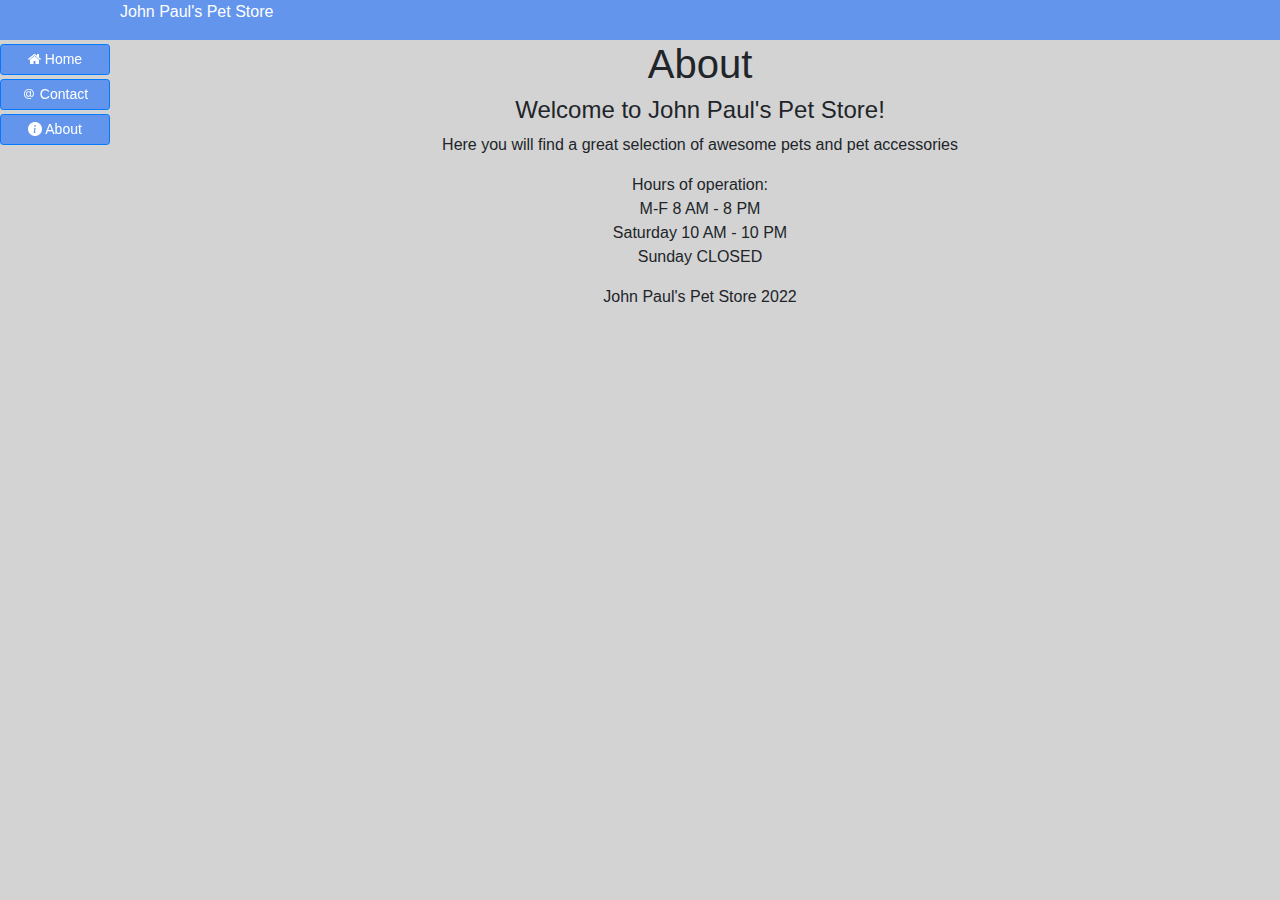
==== about.html @ 9ceadc9a "adjusted some positioning" ====
<!DOCTYPE html>
<html lang="en">
  <head>
    <meta charset="UTF-8" />
    <meta http-equiv="X-UA-Compatible" content="IE=edge" />
    <meta name="viewport" content="width=device-width, initial-scale=1.0" />
    <link
      rel="stylesheet"
      href="https://cdn.jsdelivr.net/npm/bootstrap@4.3.1/dist/css/bootstrap.min.css"
      integrity="sha384-ggOyR0iXCbMQv3Xipma34MD+dH/1fQ784/j6cY/iJTQUOhcWr7x9JvoRxT2MZw1T"
      crossorigin="anonymous"
    />
    <link
      rel="stylesheet"
      href="https://cdnjs.cloudflare.com/ajax/libs/font-awesome/4.7.0/css/font-awesome.min.css"
    />
    <link
      rel="stylesheet"
      href="https://cdn.jsdelivr.net/npm/bootstrap-icons@1.9.1/font/bootstrap-icons.css"
    />
    <link rel="stylesheet" href="styles.css" />
    <title>Pet Store - About</title>
  </head>
  <body>
    <div id="page-container">
      <div id="content-wrap">
        <header>John Paul's Pet Store</header>
        <div class="sidenav">
          <ul class="nav flex-column d-block">
            <li class="nav-item my-1">
              <a class="btn btn-primary btn-sm btn-block" href="./index.html">
                <i class="fa fa-home"></i>
                Home
              </a>
            </li>
            <li class="nav-item my-1">
              <a class="btn btn-primary btn-sm btn-block" href="./contact.html">
                <i class="bi bi-at"></i>
                Contact
              </a>
            </li>
            <li class="nav-item my-1">
              <a class="btn btn-primary btn-sm btn-block" href="./about.html">
                <i class="bi bi-info-circle-fill"></i>
                About
              </a>
            </li>
          </ul>
        </div>

        <div class="main-content">
          <h1 class="text-center">About</h1>
          <h4 class="text-center">Welcome to John Paul's Pet Store!</h4> 
          <p class="text-center"> Here you will find a great selection of awesome pets and pet accessories</p>
          <div>
            <div class="hours-container">
          <ul class="hours text-center pl-0">Hours of operation:
            <li>M-F 8 AM - 8 PM</li>
            <li>Saturday 10 AM - 10 PM</li>
            <li>Sunday CLOSED</li>
          </ul>
          </div>
        </div>
            
      <footer>John Paul's Pet Store 2022</footer>
    </div>
      <script src="./app.js"></script>
  </body>
</html>
---- styles.css ----
.nav-item {
    list-style-type: none;
}
.btn-primary {
  background-color: cornflowerblue !important;
  color: white !important;
}

.hours {
  list-style: none;
  
}

.sidenav {
    height: 100%;
    width: 110px;
    position: fixed;
    z-index: 1;
    padding-top: 40px;
    top: auto;
    left: auto;
    overflow-x: hidden;
    overflow-y: hidden;
    background-image: url(./imgs/texture.jpg)
  }

  .main-content {
    padding-left: 120px;
    padding-top: 40px;
  }

  #page-container {
    position: relative;
    min-height: 100vh;
  }
  
  #content-wrap {
    padding-bottom: 2.5rem;   
  }
  
  footer {
    text-align: center;
    position;

    bottom: 0;
    width: 100%;
    height: 2.5rem;  
  }

  header {
    padding-left: 120px;
    position: fixed;
    z-index: 1;
    background-color:cornflowerblue;
    height: 40px;
    color: white;
    width: 100%;
  }

  body {
    background-color:lightgrey;

  }

  .card-img-top {
    height: 100px;
    width: 100px;
  }

  .card {
    align-items: center;
    padding: 10px;
  }
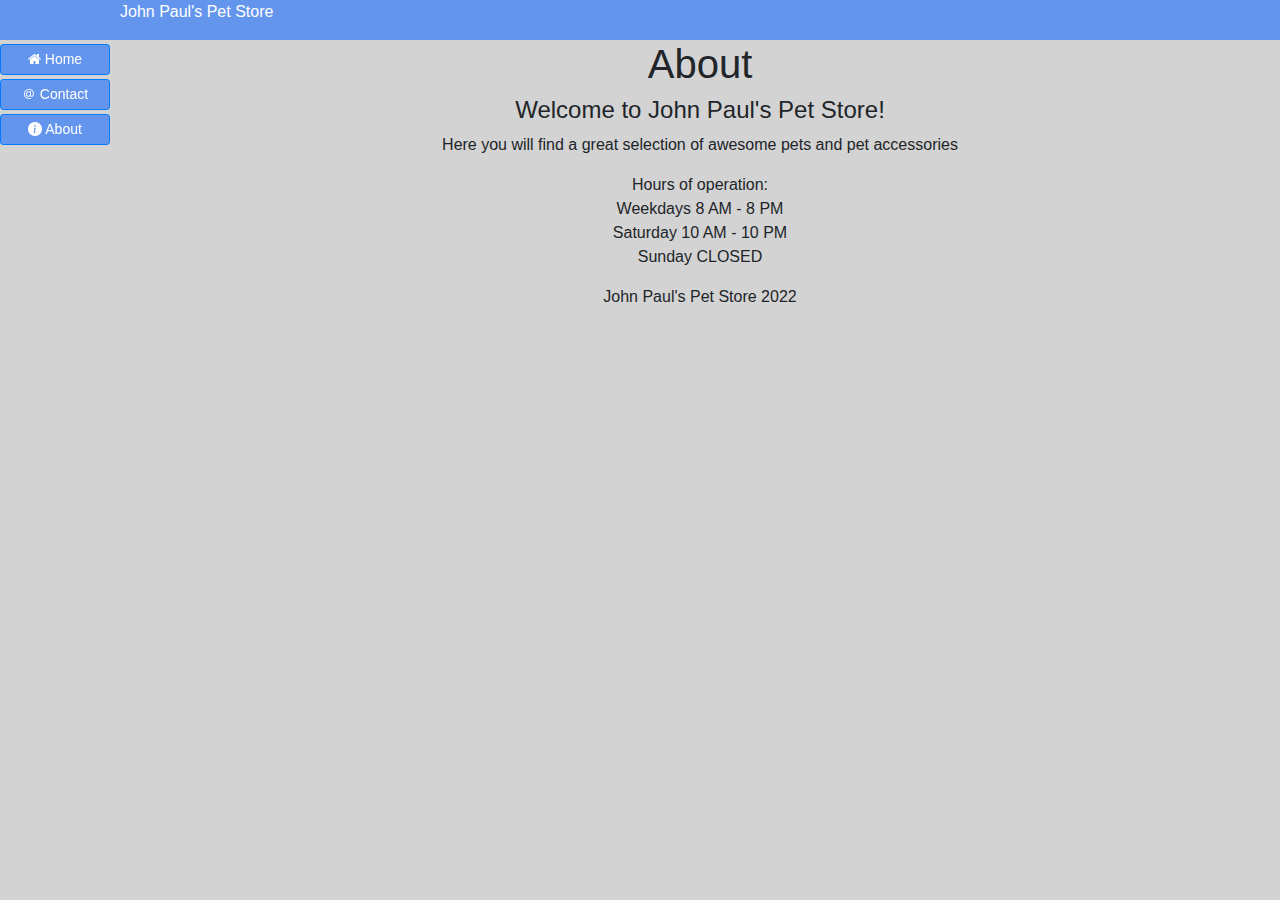
==== commit e61e4a97: "added word weekdays" ====
--- a/about.html
+++ b/about.html
@@ -55,7 +55,7 @@
           <div>
             <div class="hours-container">
           <ul class="hours text-center pl-0">Hours of operation:
-            <li>M-F 8 AM - 8 PM</li>
+            <li>Weekdays 8 AM - 8 PM</li>
             <li>Saturday 10 AM - 10 PM</li>
             <li>Sunday CLOSED</li>
           </ul>
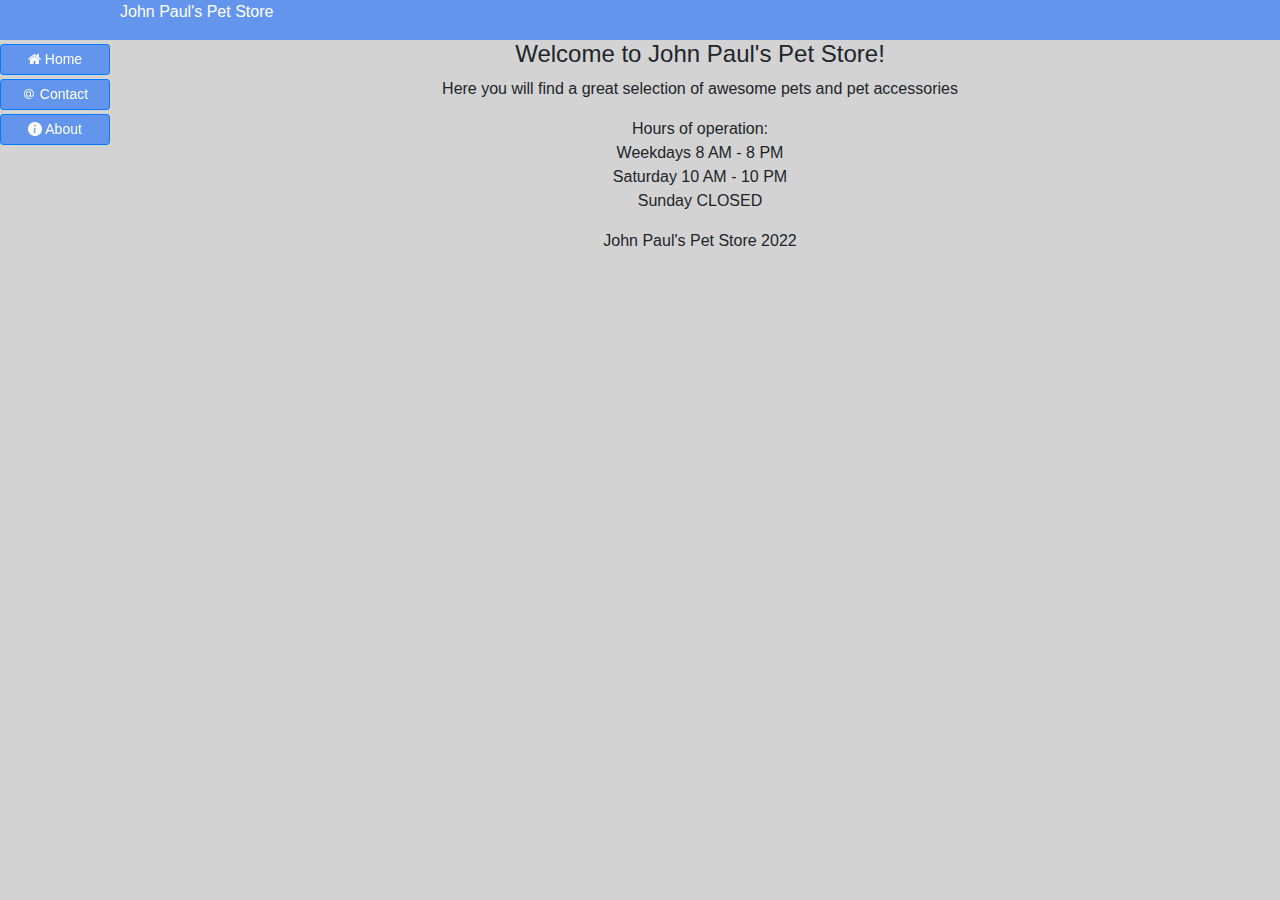
==== commit af63e3f9: "removed word ABOUT as a heading" ====
--- a/about.html
+++ b/about.html
@@ -49,7 +49,6 @@
         </div>
 
         <div class="main-content">
-          <h1 class="text-center">About</h1>
           <h4 class="text-center">Welcome to John Paul's Pet Store!</h4> 
           <p class="text-center"> Here you will find a great selection of awesome pets and pet accessories</p>
           <div>
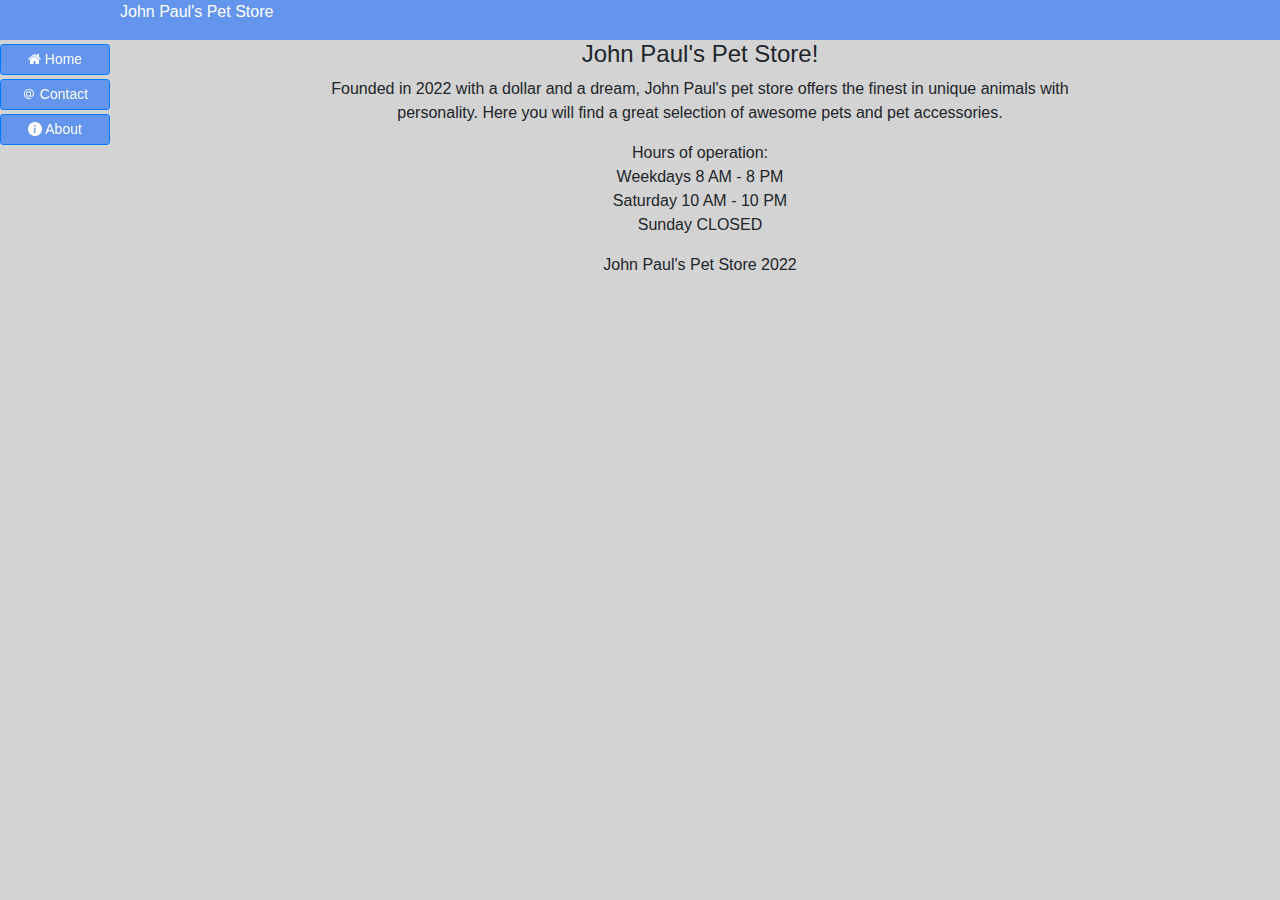
==== commit ebc7009b: "more tweaks" ====
--- a/about.html
+++ b/about.html
@@ -49,8 +49,8 @@
         </div>
 
         <div class="main-content">
-          <h4 class="text-center">Welcome to John Paul's Pet Store!</h4> 
-          <p class="text-center"> Here you will find a great selection of awesome pets and pet accessories</p>
+          <h4 class="text-center">John Paul's Pet Store!</h4> 
+          <p class="about"> Founded in 2022 with a dollar and a dream, John Paul's pet store offers the finest in unique animals with personality. Here you will find a great selection of awesome pets and pet accessories.</p>
           <div>
             <div class="hours-container">
           <ul class="hours text-center pl-0">Hours of operation:
--- a/styles.css
+++ b/styles.css
@@ -38,6 +38,13 @@
     padding-bottom: 2.5rem;   
   }
   
+  .about {
+    text-align: center;
+    max-width: 70%;
+    margin-left: auto;
+    margin-right: auto;
+  }
+
   footer {
     text-align: center;
     position;
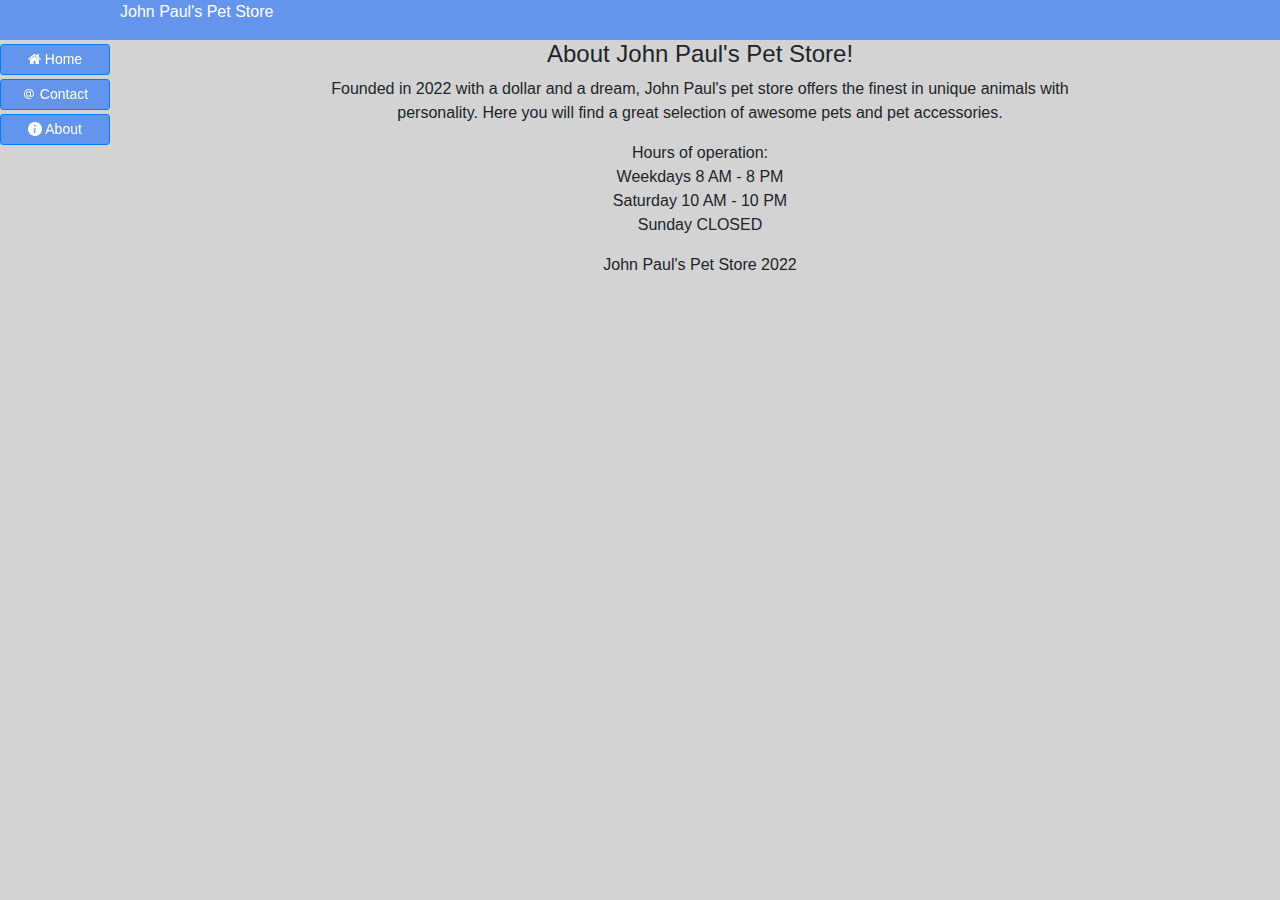
==== commit b56975de: "changes" ====
--- a/about.html
+++ b/about.html
@@ -49,7 +49,7 @@
         </div>
 
         <div class="main-content">
-          <h4 class="text-center">John Paul's Pet Store!</h4> 
+          <h4 class="text-center">About John Paul's Pet Store!</h4> 
           <p class="about"> Founded in 2022 with a dollar and a dream, John Paul's pet store offers the finest in unique animals with personality. Here you will find a great selection of awesome pets and pet accessories.</p>
           <div>
             <div class="hours-container">
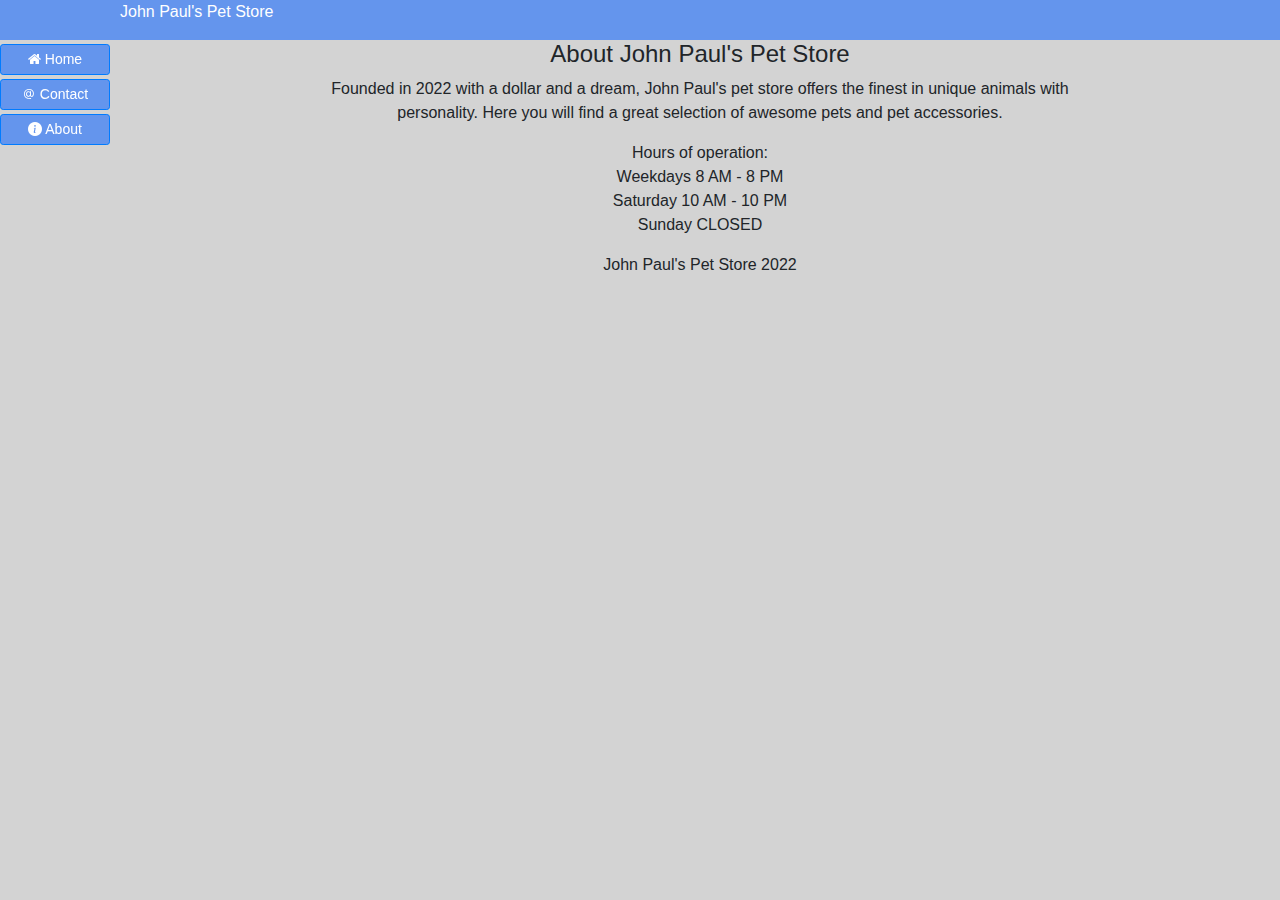
==== commit b143c140: "minor changes" ====
--- a/about.html
+++ b/about.html
@@ -49,7 +49,7 @@
         </div>
 
         <div class="main-content">
-          <h4 class="text-center">About John Paul's Pet Store!</h4> 
+          <h4 class="text-center">About John Paul's Pet Store</h4> 
           <p class="about"> Founded in 2022 with a dollar and a dream, John Paul's pet store offers the finest in unique animals with personality. Here you will find a great selection of awesome pets and pet accessories.</p>
           <div>
             <div class="hours-container">
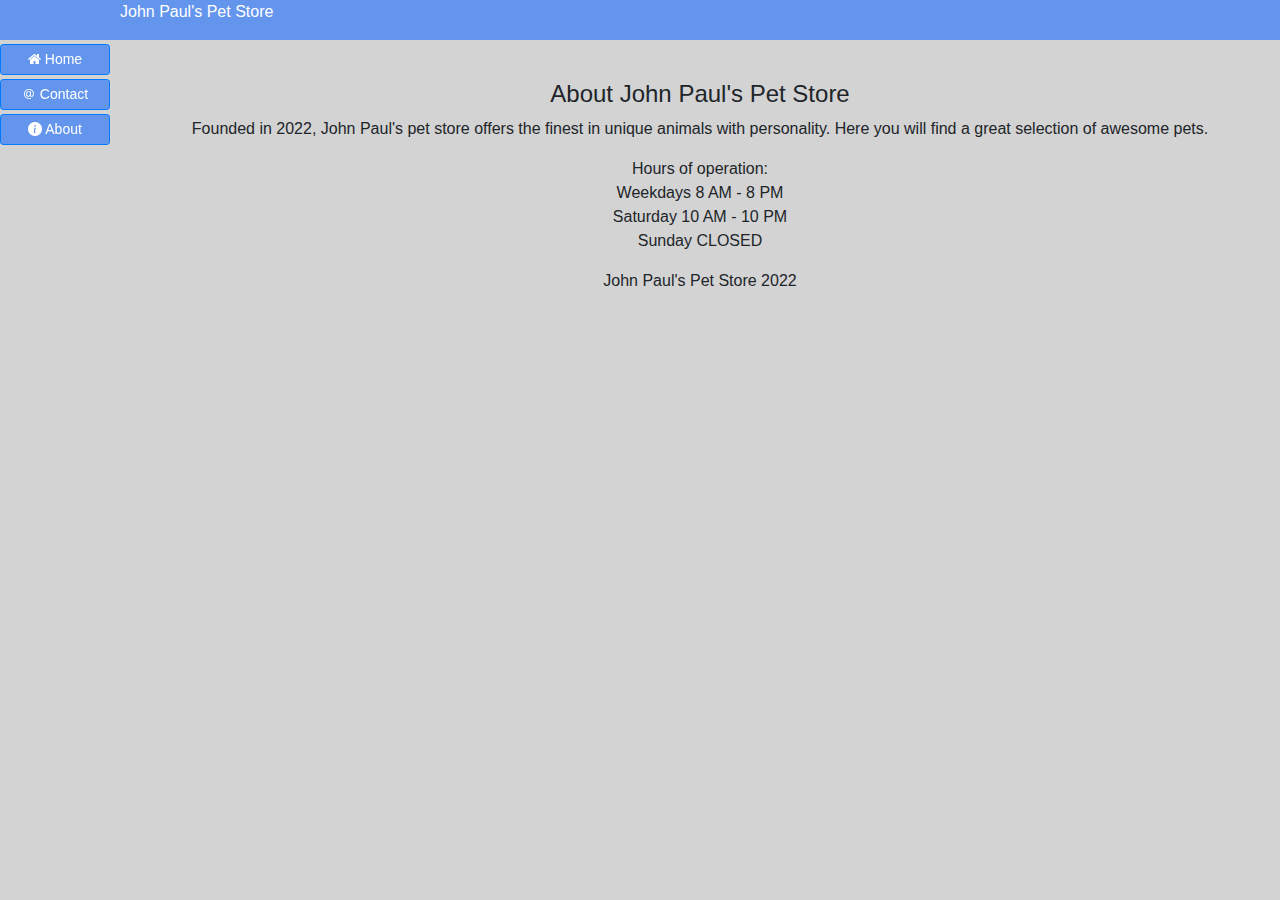
==== commit be82c159: "updates to store etc" ====
--- a/about.html
+++ b/about.html
@@ -22,6 +22,9 @@
     <title>Pet Store - About</title>
   </head>
   <body>
+
+<!-- NAVBAR -->
+
     <div id="page-container">
       <div id="content-wrap">
         <header>John Paul's Pet Store</header>
@@ -47,10 +50,13 @@
             </li>
           </ul>
         </div>
+        </div>
+
+<!-- MAIN CONTENT -->
 
         <div class="main-content">
           <h4 class="text-center">About John Paul's Pet Store</h4> 
-          <p class="about"> Founded in 2022 with a dollar and a dream, John Paul's pet store offers the finest in unique animals with personality. Here you will find a great selection of awesome pets and pet accessories.</p>
+          <p> Founded in 2022, John Paul's pet store offers the finest in unique animals with personality. Here you will find a great selection of awesome pets.</p>
           <div>
             <div class="hours-container">
           <ul class="hours text-center pl-0">Hours of operation:
--- a/styles.css
+++ b/styles.css
@@ -8,7 +8,6 @@
 
 .hours {
   list-style: none;
-  
 }
 
 .sidenav {
@@ -24,11 +23,6 @@
     background-image: url(./imgs/texture.jpg)
   }
 
-  .main-content {
-    padding-left: 120px;
-    padding-top: 40px;
-  }
-
   #page-container {
     position: relative;
     min-height: 100vh;
@@ -38,17 +32,20 @@
     padding-bottom: 2.5rem;   
   }
   
-  .about {
+  /* .about {
     text-align: center;
     max-width: 70%;
     margin-left: auto;
     margin-right: auto;
+  } */
+
+  p {
+    text-align: center;
   }
 
   footer {
     text-align: center;
-    position;
-
+    position: relative;
     bottom: 0;
     width: 100%;
     height: 2.5rem;  
@@ -56,7 +53,7 @@
 
   header {
     padding-left: 120px;
-    position: fixed;
+    position: absolute;
     z-index: 1;
     background-color:cornflowerblue;
     height: 40px;
@@ -66,17 +63,29 @@
 
   body {
     background-color:lightgrey;
-
+    
   }
 
-  .card-img-top {
-    height: 100px;
-    width: 100px;
+  img {
+    max-height: 100px;
+    max-width: 100px;
   }
 
-  .card {
-    align-items: center;
-    padding: 10px;
+  .main-content {
+    padding-left: 120px;
+    padding-top: 40px;
   }
 
-  +  .shop-container{
+    display: flex;
+    direction: column;
+    flex-wrap: wrap;
+  }
+
+  .product {
+    background-color: cornflowerblue;
+  }
+
+h5 {
+  padding-top: 3%;
+}
